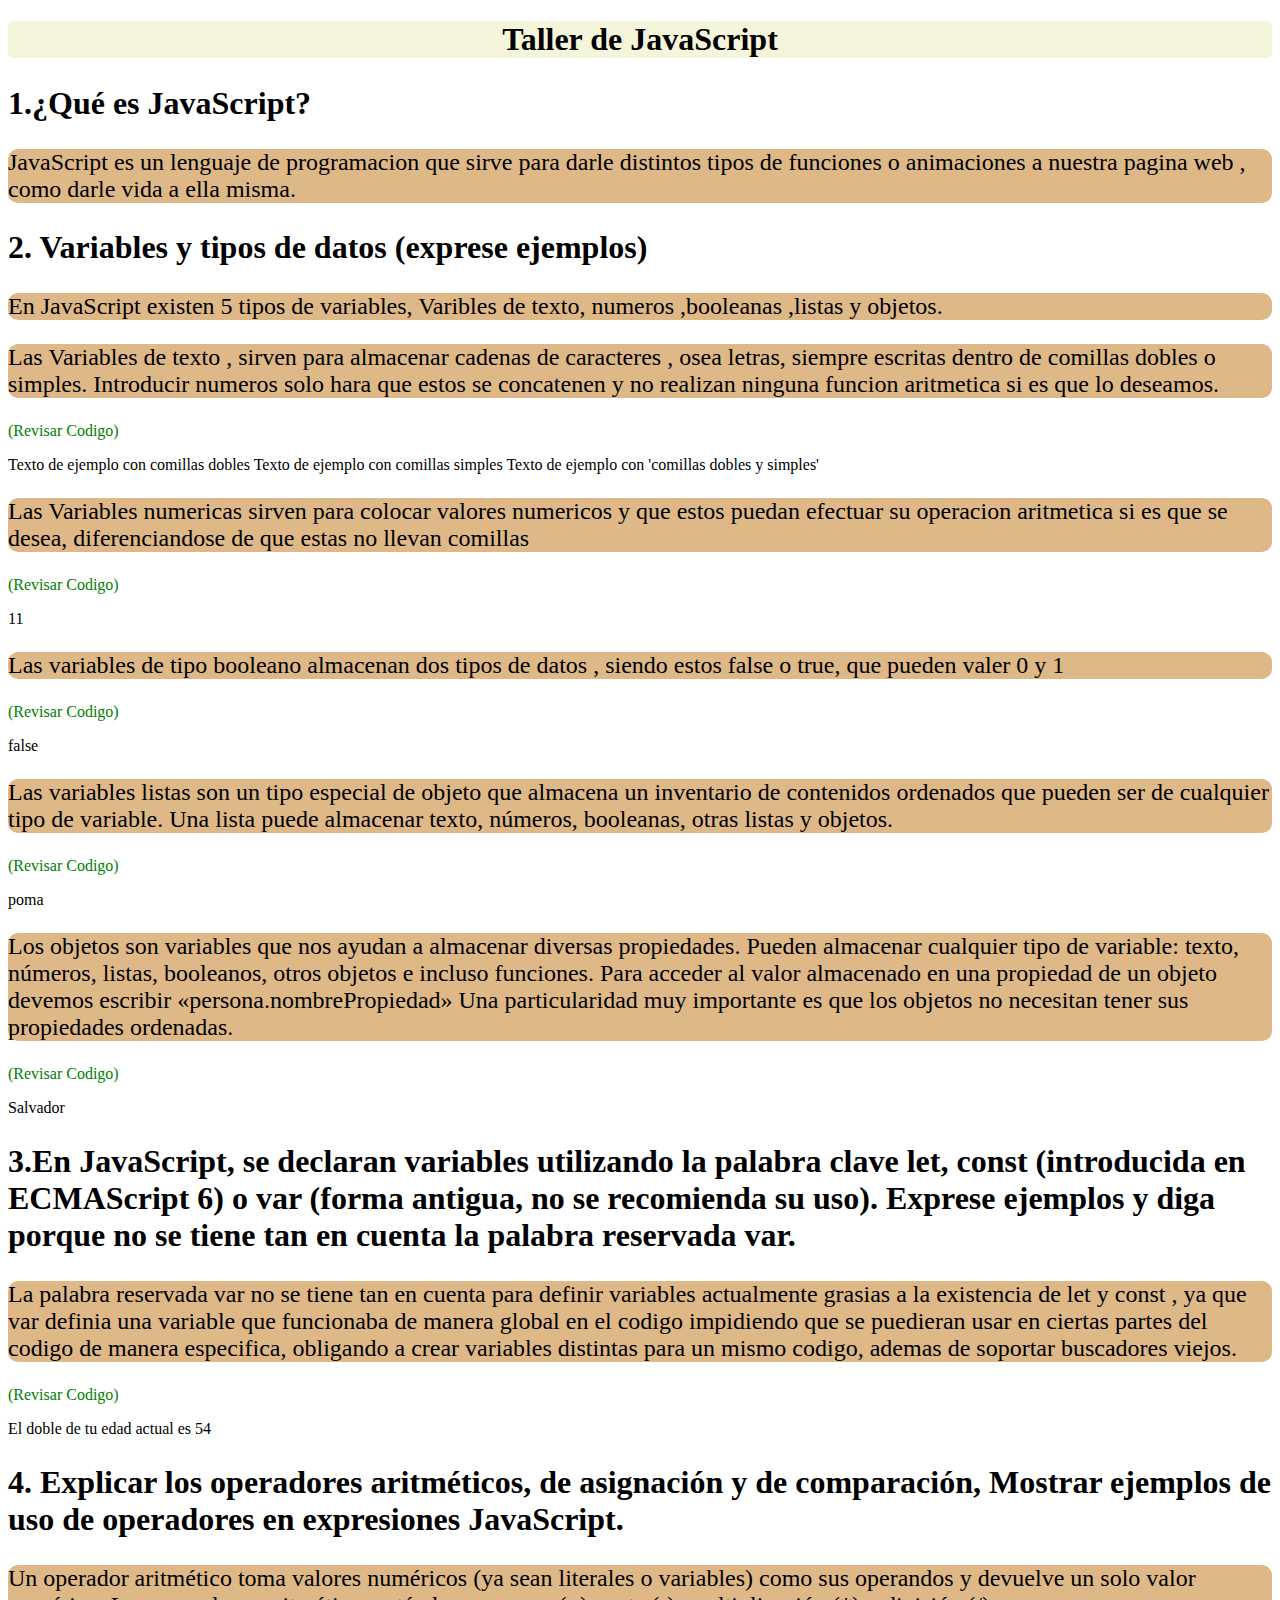
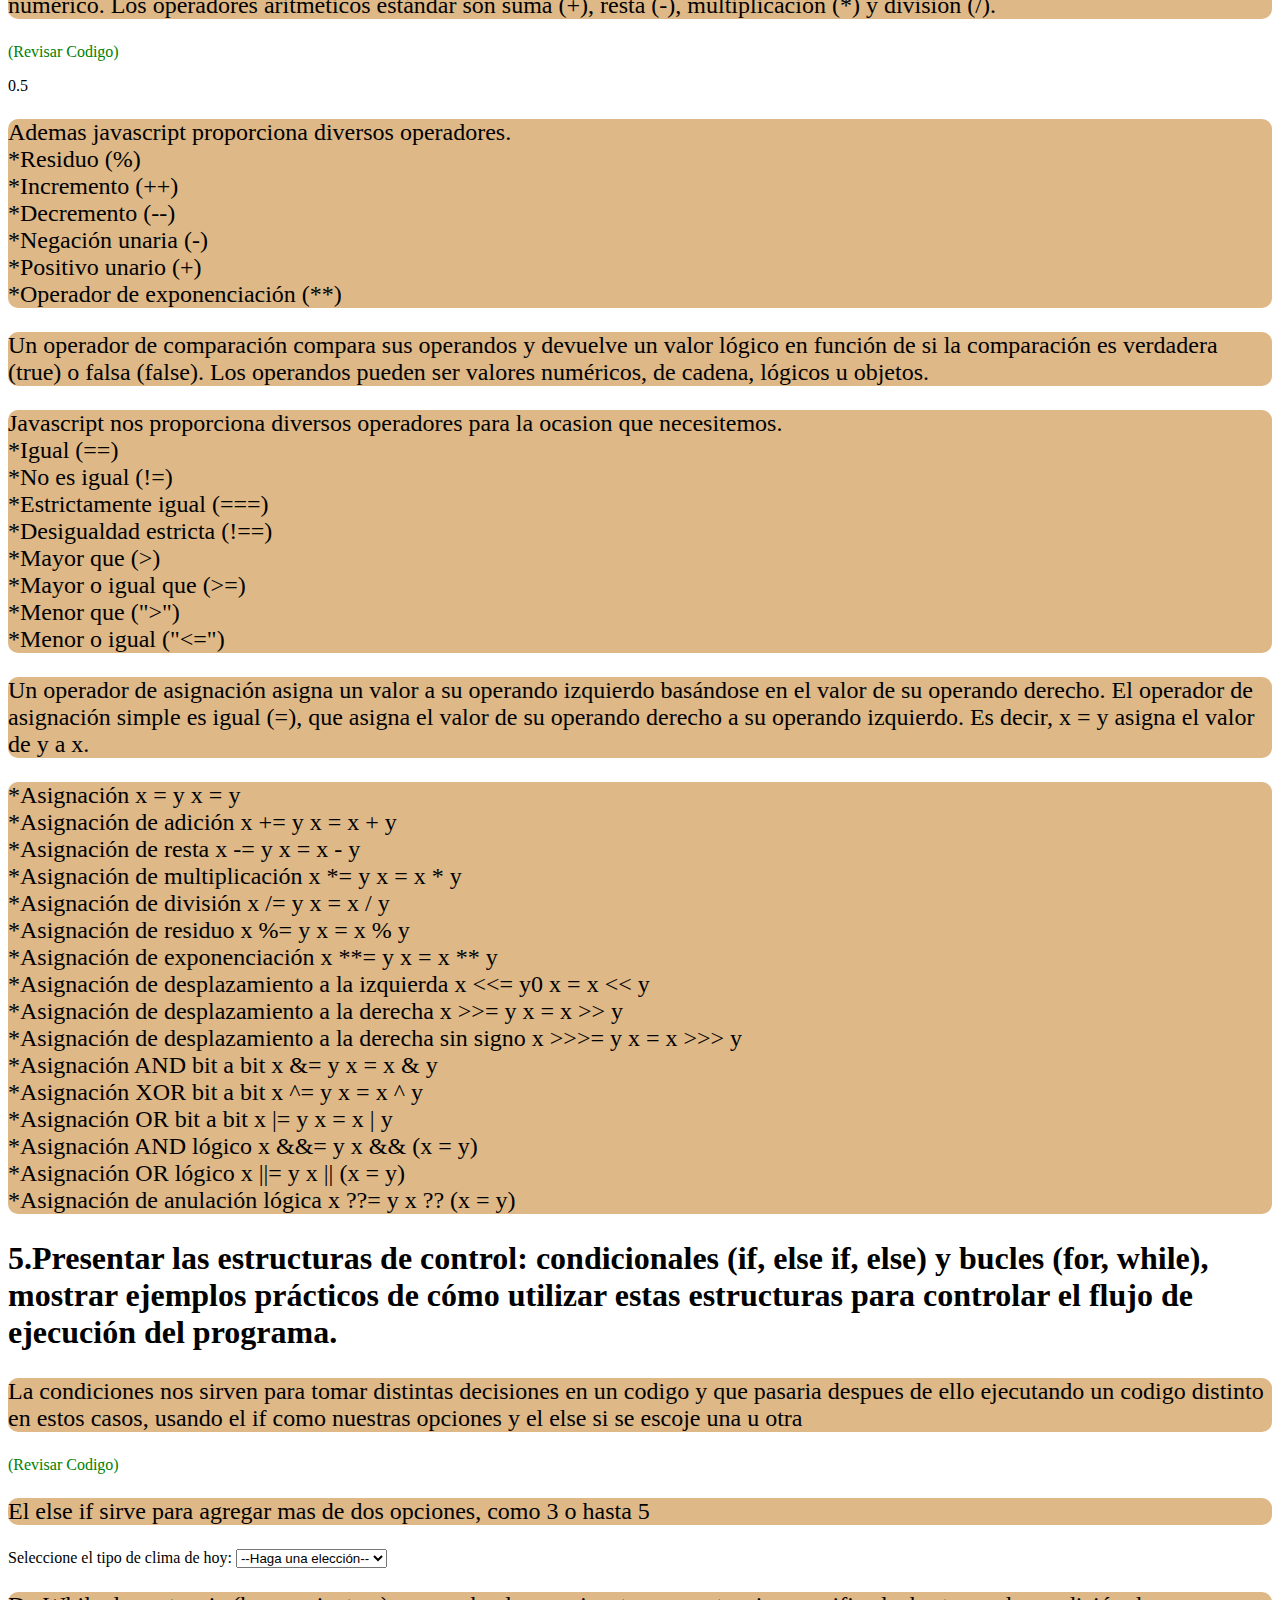
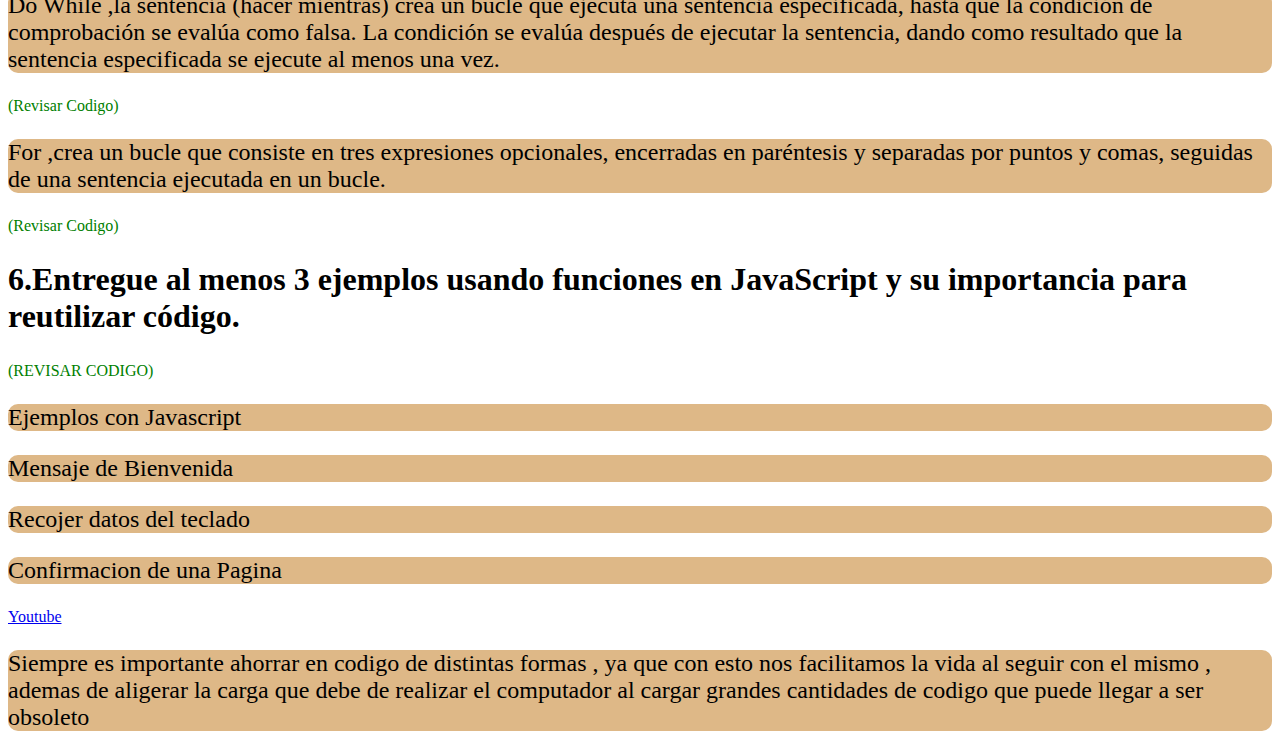
==== index.html @ 2bccbb65 "Add files via upload" ====
<!DOCTYPE html>
<html lang="en">
<head>
    <meta charset="UTF-8">
    <meta name="viewport" content="width=device-width, initial-scale=1.0">
    <title>Taller</title>
    <link rel="stylesheet" href="EstilosW.css">
</head>
<body>
   <center><h1 class="titulos" >Taller de JavaScript</h1></center>
    <h2 class="preguntas">1.¿Qué es JavaScript?</h2>
    <p class="texto" >JavaScript es un lenguaje de programacion que sirve para darle distintos tipos de
        funciones o animaciones a nuestra pagina web , como darle vida a ella misma.</p>

    <h2  class="preguntas">	2. Variables y tipos de datos (exprese ejemplos)  </h2>
    <p class="texto"> En JavaScript existen 5 tipos de variables, Varibles de texto, numeros ,booleanas ,listas y objetos.
    </p>
<p class="texto" >Las Variables de texto , sirven para almacenar cadenas de caracteres , 
    osea letras, siempre escritas dentro de comillas dobles o simples.
    Introducir numeros solo hara que estos se concatenen y no realizan ninguna funcion aritmetica si es que lo
    deseamos.</p>
<p class="Revisar">(Revisar Codigo)</p>
    <script>
var textoA ="Texto de ejemplo con comillas dobles"
var textoB  =' Texto de ejemplo con comillas simples'
var textoC  =" Texto de ejemplo con 'comillas dobles y simples'"

document.write ( textoA); //Devuelve el texto en la variable A//
document.write ( textoB); //Devuelve el texto en la variable B//
document.write ( textoC); //Devuelve el texto en la variable C//
    </script>

<p class="texto" >Las Variables numericas sirven para colocar valores numericos y que estos
    puedan efectuar su operacion aritmetica si es que se desea, diferenciandose de que estas no llevan
    comillas</p>
<p class="Revisar">(Revisar Codigo)</p>

<script>
var x,y;
x=5;
y=6;
document.write (x+y); //Devuelve 11//
</script>

<p class="texto">Las variables de tipo booleano almacenan dos tipos de datos , siendo estos false o true,
    que pueden valer 0 y 1</p>
    <p class="Revisar">(Revisar Codigo)</p>
<script>
var l,o;

l=true
o=false
document.write (l && o); //Devuelve False//
</script>    
<p class="texto">Las variables listas son un tipo especial de objeto que almacena un inventario de contenidos 
    ordenados que pueden ser de cualquier tipo de variable.
    Una lista puede almacenar texto, números, booleanas, otras listas y objetos. </p>
    <p class="Revisar">(Revisar Codigo)</p>

    <script>

var nombre =("Francesc");
var macedonia =["poma","pera",33, nombre , true, , "Barcelona" ]
document.write (macedonia[0]) //Devuelve poma//
    </script>

<p class="texto">Los objetos son variables que nos ayudan a almacenar diversas propiedades. 
    Pueden almacenar cualquier tipo de variable: 
    texto, números, listas, booleanos, otros objetos e incluso funciones.
    Para acceder al valor almacenado en una propiedad de un objeto devemos escribir «persona.nombrePropiedad»
    Una particularidad muy importante es que los objetos no necesitan tener sus propiedades ordenadas.</p>
    <p class="Revisar">(Revisar Codigo)</p>

    <script>
var persona = {nombre:"Salvador",
appellido:"Ricart",
aficiones:["Html,css,javascript"],
inscrito:1
}

document.write(persona.nombre); //Devuelve Salvador
</script>

<h2 class="preguntas" >3.En JavaScript, se declaran variables utilizando la palabra clave let, const (introducida en ECMAScript 6) o var (forma antigua, no se recomienda su uso). Exprese ejemplos y diga porque no se tiene tan en cuenta la palabra reservada var.</h2>

<p class="texto"> La palabra reservada var no se tiene tan en cuenta para definir variables actualmente
    grasias a la existencia de let y const , ya que var definia una variable que funcionaba de manera global en el codigo
    impidiendo que se puedieran usar en ciertas partes del codigo de manera especifica, obligando a crear variables
    distintas para un mismo codigo, ademas de soportar buscadores viejos.</p>
    <p class="Revisar">(Revisar Codigo)</p>

    <script>
var edad = 27
if (edad) {
 //Necesitamos que var dobleDeEdad exista solamente en este bloque de código dentro de las llaves//
    var dobleDeEdad = edad + edad
    document.write(`El doble de tu edad actual es ${dobleDeEdad}`)
}

dobleDeEdad
54
//Nuestra var dobleDeEdad está disponible por fuera de estas llaves, en el ámbito global//

/*En este ejemplo usamos la palabra reservada function para definir una variable que solo 
funcione en esta parte del codigo, por ello nos dara un error si lo ejecutamos ya que la variable
se encuentra solo disponible dentro del function y no en todo el codigo*/

function imprimirAño() {
 var año = 2023;
}
document.write(año);
    </script>

    <h2 class="preguntas" >4. Explicar los operadores aritméticos, de asignación y de comparación, Mostrar ejemplos de uso de operadores en expresiones JavaScript.
    </h2>

<p class="texto">Un operador aritmético toma valores numéricos (ya sean literales o variables) 
    como sus operandos y devuelve un solo valor numérico.
    Los operadores aritméticos estándar son suma (+), resta (-), multiplicación (*) y división (/).</p>
    <p class="Revisar">(Revisar Codigo)</p>
    <script>
        document.write (1/2); // 0.5
    </script>

    <p class="texto">Ademas javascript proporciona diversos operadores. <br>
        *Residuo (%) <br>
        *Incremento (++) <br>
        *Decremento (--) <br>
        *Negación unaria (-) <br>
        *Positivo unario (+) <br>
        *Operador de exponenciación (**)</p>

<p class="texto"> Un operador de comparación compara sus operandos y devuelve un valor lógico en 
    función de si la comparación es verdadera (true) o falsa (false). 
    Los operandos pueden ser valores numéricos, de cadena, lógicos u objetos.</p>
     
   <p class="texto">Javascript nos proporciona diversos operadores para la ocasion que necesitemos. <br>
    
    *Igual (==) <br>
    *No es igual (!=) <br>
    *Estrictamente igual (===) <br>
    *Desigualdad estricta (!==) <br>
    *Mayor que (>) <br>
    *Mayor o igual que (>=) <br>
    *Menor que (">") <br>
    *Menor o igual ("<=") <br> 
</p> 

<p class="texto"> Un operador de asignación asigna un valor a su operando izquierdo basándose en el valor de su operando derecho. 
    El operador de asignación simple es igual (=), que asigna el valor de su operando derecho a 
    su operando izquierdo. Es decir, x = y asigna el valor de y a x.
    </p>
    
<p class="texto">
    *Asignación	x = y	x = y<br>
    *Asignación de adición	x += y 	x = x + y<br>
    *Asignación de resta	x -= y	x = x - y<br>
    *Asignación de multiplicación	x *= y	x = x * y<br>
    *Asignación de división	x /= y	x = x / y<br>
    *Asignación de residuo	x %= y	x = x % y<br>
    *Asignación de exponenciación	x **= y	x = x ** y<br>
    *Asignación de desplazamiento a la izquierda	x <<= y0	x = x << y<br>
    *Asignación de desplazamiento a la derecha	x >>= y	x = x >> y<br>
    *Asignación de desplazamiento a la derecha sin signo	x >>>= y	x = x >>> y<br>
    *Asignación AND bit a bit	x &= y	x = x & y<br>
    *Asignación XOR bit a bit	x ^= y	x = x ^ y<br>
    *Asignación OR bit a bit	x |= y	x = x | y <br>
    *Asignación AND lógico	x &&= y	x && (x = y)<br>
    *Asignación OR lógico	x ||= y	x || (x = y)<br>
    *Asignación de anulación lógica	x ??= y	x ?? (x = y) <br>
</p>
<h2 class="preguntas" >5.Presentar las estructuras de control: condicionales (if, else if, else) y bucles (for, while), mostrar ejemplos prácticos de cómo utilizar estas estructuras para controlar el flujo de ejecución del programa.
</h2>

<p class="texto" >La condiciones nos sirven para tomar distintas decisiones en un codigo y que pasaria despues de ello
    ejecutando un codigo distinto en estos casos, usando el if como nuestras opciones y el else si se 
    escoje una u otra</p>
   
    <p class="Revisar">(Revisar Codigo)</p>

    <script>
let compraRealizada = false;

if (compraRealizada === true) {
  let subsidioAdicional = 10;
} else {
  let subsidioAdicional = 5;
}
    </script>

    <p class="texto">El else if sirve para agregar mas de dos opciones, como 3 o hasta 5</p>
    
    <label for="clima">Seleccione el tipo de clima de hoy: </label>
<select id="clima">
  <option value="">--Haga una elección--</option>
  <option value="soleado">Soleado</option>
  <option value="lluvioso">Lluvioso</option>
  <option value="nevando">Nevando</option>
  <option value="nublado">Nublado</option>
</select>

<p></p>

<script>
let seleccionar = document.querySelector('select');
let parrafo = document.querySelector('p');

seleccionar.addEventListener('change', establecerClima);

function establecerClima() {
  let eleccion = seleccionar.value;

  if (eleccion === 'soleado') {
    parrafo.textContent = 'El día esta agradable y soleado hoy. ¡Use pantalones cortos! Ve a la playa o al parque y come un helado.';
  } else if (eleccion === 'lluvioso') {
    parrafo.textContent = 'Está lloviendo, tome un abrigo para lluvia y un paraguas, y no se quede por fuera mucho tiempo.';
  } else if (eleccion === 'nevando') {
    parrafo.textContent = 'Está nevando ─ ¡está congelando! Lo mejor es quedarse en casa con una taza caliente de chocolate, o hacer un muñeco de nieve.';
  } else if (eleccion === 'nublado') {
    parrafo.textContent = 'No está lloviendo, pero el cielo está gris y nublado; podría llover en cualquier momento, así que lleve un saco solo por si acaso.';
  } else {
    parrafo.textContent = '';
  }
}
    
</script>
<p class="texto" >Do While ,la sentencia (hacer mientras) crea un bucle que ejecuta una sentencia especificada, 
    hasta que la condición de comprobación se evalúa como falsa. 
    La condición se evalúa después de ejecutar la sentencia, dando como resultado que 
    la sentencia especificada se ejecute al menos una vez.</p>
    <p class="Revisar">(Revisar Codigo)</p>
    <script>
        do {
   i += 1;
   document.write(i);
} while (i < 5);
    </script>

<p class="texto" >For ,crea un bucle que consiste en tres expresiones opcionales, encerradas en paréntesis y 
    separadas por puntos y comas, seguidas de una sentencia ejecutada en un bucle.</p>
    <p class="Revisar">(Revisar Codigo)</p>
    <script>
for (var i = 0; i < 9; i++) {
  n += i;
  mifuncion(n);
}
 </script>

<h2 class="preguntas" >6.Entregue al menos 3 ejemplos usando funciones en JavaScript y su importancia para reutilizar código.
</h2>
<p class="Revisar">(REVISAR CODIGO)</p>
<p class="texto">Ejemplos con Javascript</p>

<p class="texto">Mensaje de Bienvenida</p>

<script>
    alert("Bienvenido a la Pagina");
</script>

<p class="texto" >Recojer datos del teclado</p>
<script>

 var nom;
nom=prompt("Escribe tu nombre");
alert("Hola " ,nom);
</script>

<p class="texto" >Confirmacion de una Pagina </p>
<script>
function Confirmacion(){
return confirm ("Quieres ir a Youtube");
}
</script>

<a href="https://www.youtube.com/" onclick="return Confirmacion()">Youtube</a>

<p class="texto" >Siempre es importante ahorrar en codigo de distintas formas , ya que con esto nos facilitamos la
    vida al seguir con el mismo , ademas de aligerar la carga que debe de realizar el computador
    al cargar grandes cantidades de codigo que puede llegar a ser obsoleto</p>
</body>
</html>
---- EstilosW.css ----
.titulos {background-color: beige;
border-radius: 5px;}

.preguntas {font-size: xx-large;}

.texto {font-size: x-large;
background-color: burlywood;
border-radius: 10px;}

.Revisar {color: green;}
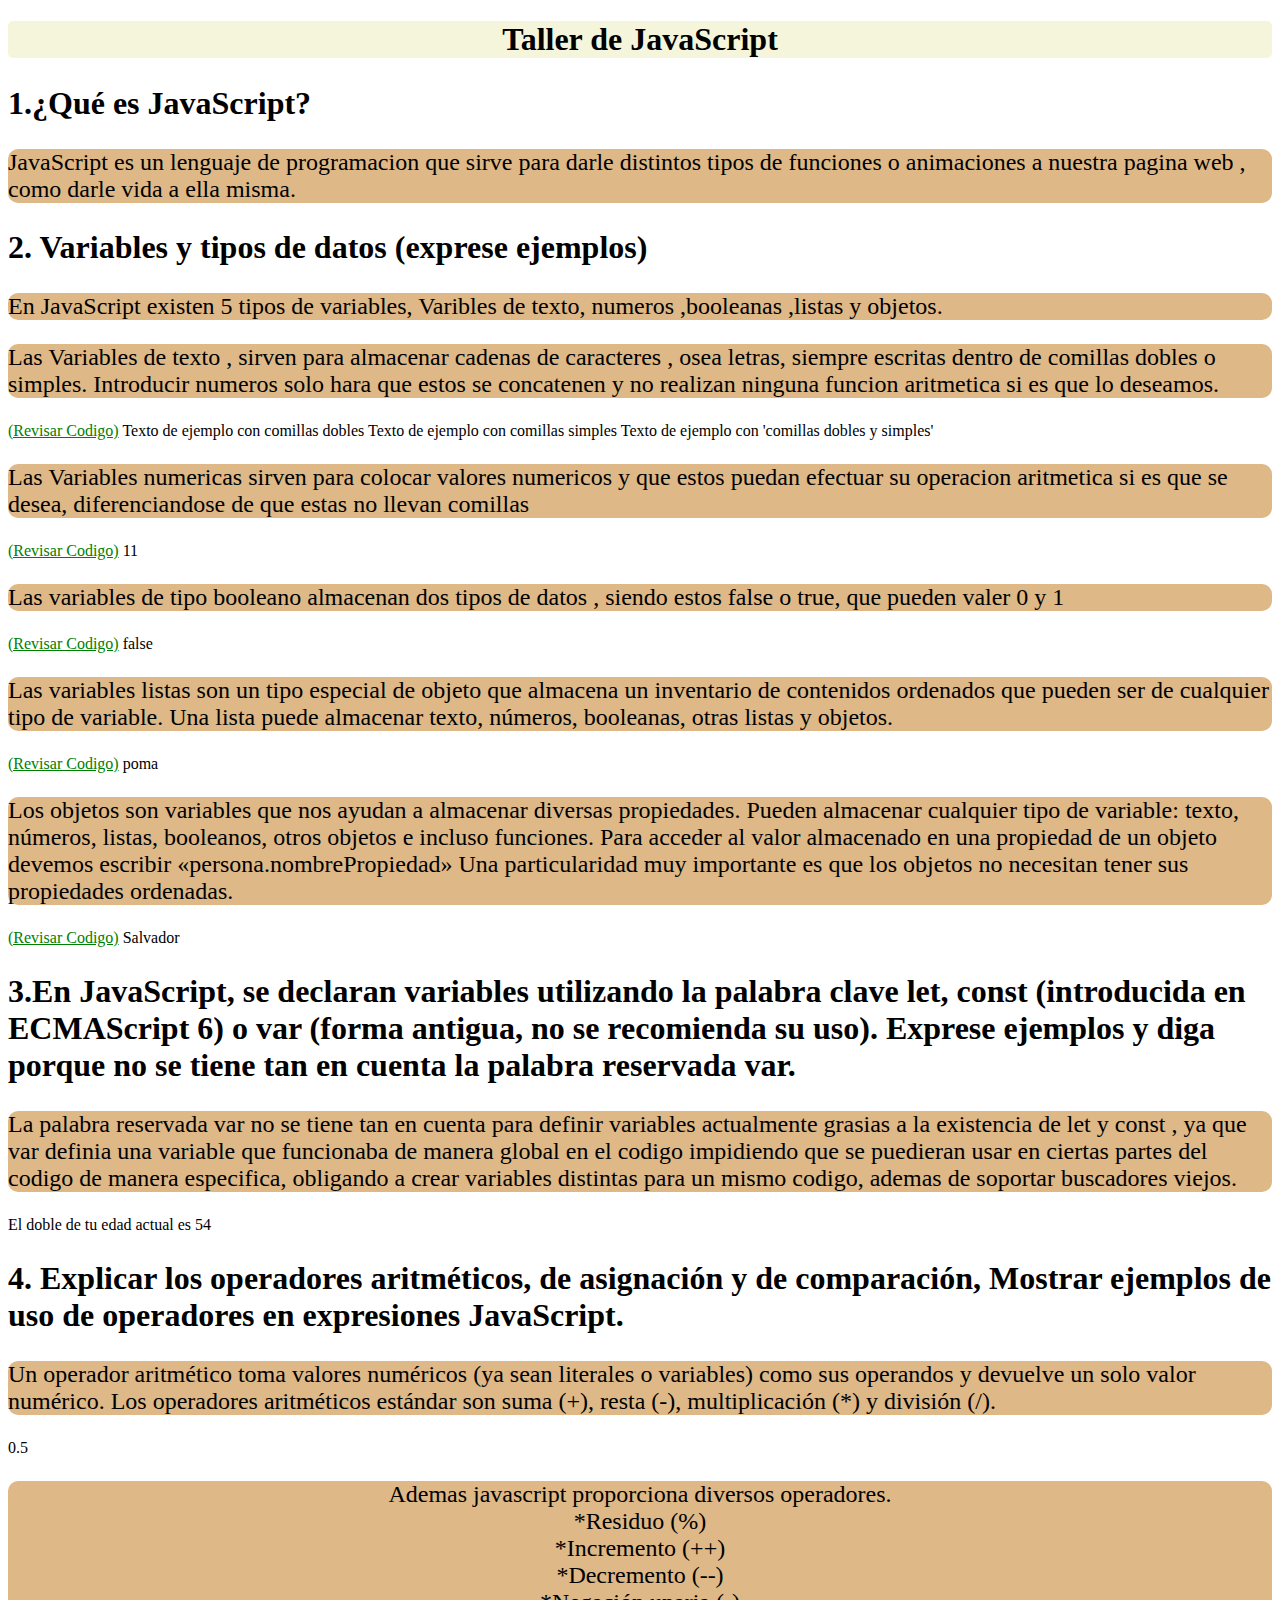
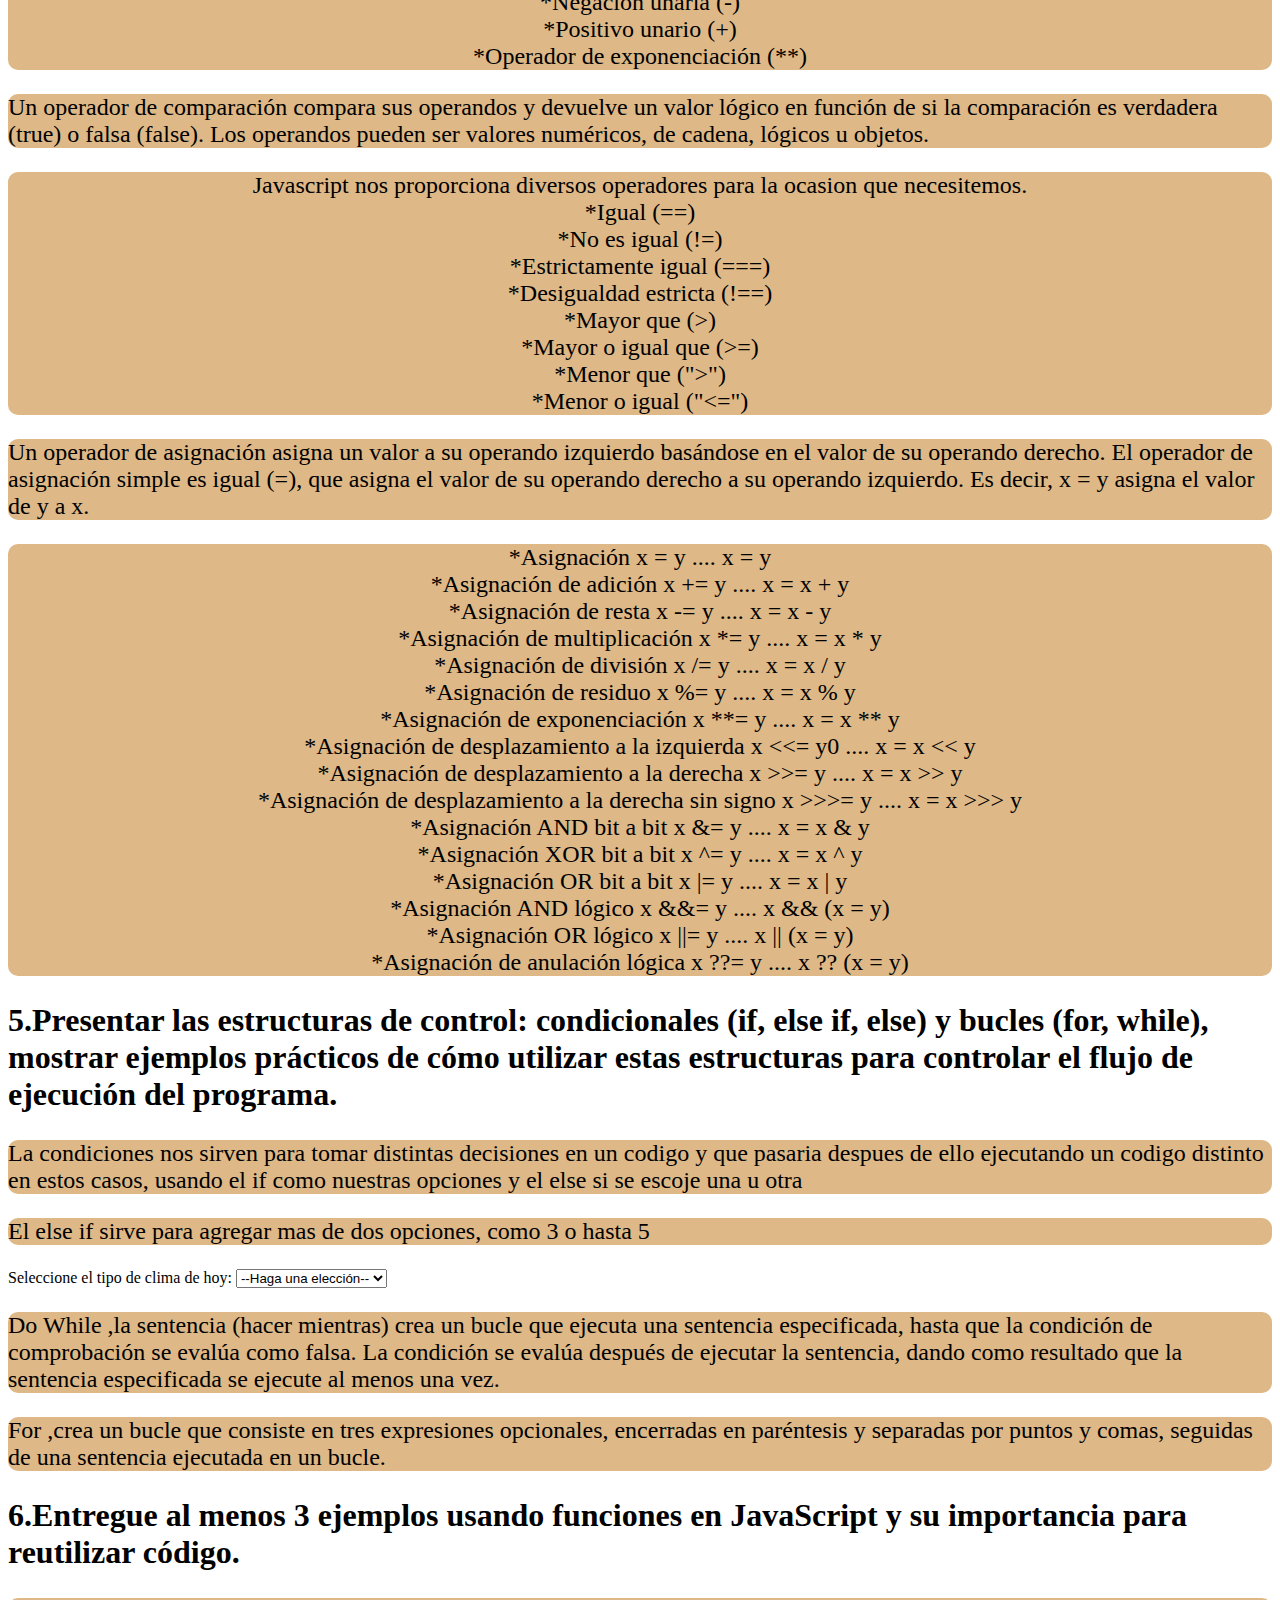
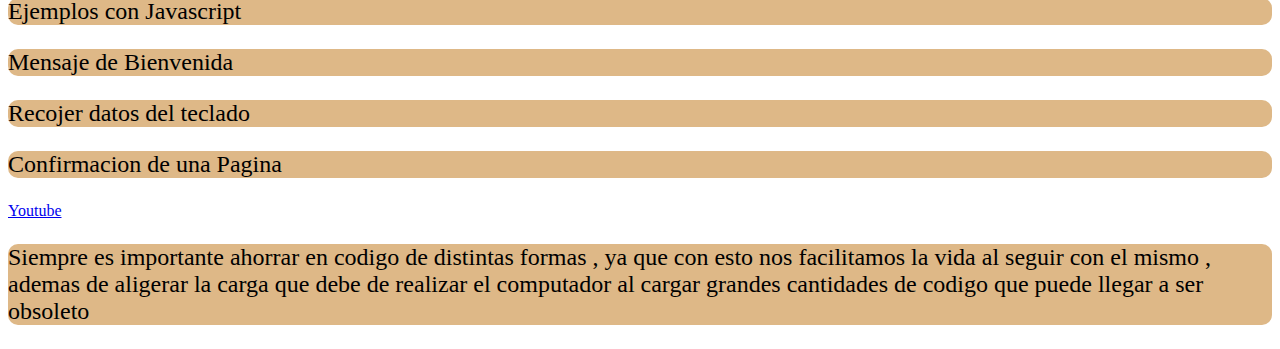
==== commit b9bca0b2: "Add files via upload" ====
--- a/index.html
+++ b/index.html
@@ -19,7 +19,7 @@
     osea letras, siempre escritas dentro de comillas dobles o simples.
     Introducir numeros solo hara que estos se concatenen y no realizan ninguna funcion aritmetica si es que lo
     deseamos.</p>
-<p class="Revisar">(Revisar Codigo)</p>
+<a class="Revisar" href="Pagina2.html">(Revisar Codigo)</a> 
     <script>
 var textoA ="Texto de ejemplo con comillas dobles"
 var textoB  =' Texto de ejemplo con comillas simples'
@@ -33,7 +33,7 @@
 <p class="texto" >Las Variables numericas sirven para colocar valores numericos y que estos
     puedan efectuar su operacion aritmetica si es que se desea, diferenciandose de que estas no llevan
     comillas</p>
-<p class="Revisar">(Revisar Codigo)</p>
+    <a class="Revisar" href="Pagina2.html">(Revisar Codigo)</a> 
 
 <script>
 var x,y;
@@ -44,7 +44,7 @@
 
 <p class="texto">Las variables de tipo booleano almacenan dos tipos de datos , siendo estos false o true,
     que pueden valer 0 y 1</p>
-    <p class="Revisar">(Revisar Codigo)</p>
+    <a class="Revisar" href="Pagina2.html">(Revisar Codigo)</a> 
 <script>
 var l,o;
 
@@ -55,7 +55,7 @@
 <p class="texto">Las variables listas son un tipo especial de objeto que almacena un inventario de contenidos 
     ordenados que pueden ser de cualquier tipo de variable.
     Una lista puede almacenar texto, números, booleanas, otras listas y objetos. </p>
-    <p class="Revisar">(Revisar Codigo)</p>
+    <a class="Revisar" href="Pagina2.html">(Revisar Codigo)</a> 
 
     <script>
 
@@ -69,7 +69,7 @@
     texto, números, listas, booleanos, otros objetos e incluso funciones.
     Para acceder al valor almacenado en una propiedad de un objeto devemos escribir «persona.nombrePropiedad»
     Una particularidad muy importante es que los objetos no necesitan tener sus propiedades ordenadas.</p>
-    <p class="Revisar">(Revisar Codigo)</p>
+    <a class="Revisar" href="Pagina2.html">(Revisar Codigo)</a> 
 
     <script>
 var persona = {nombre:"Salvador",
@@ -87,7 +87,7 @@
     grasias a la existencia de let y const , ya que var definia una variable que funcionaba de manera global en el codigo
     impidiendo que se puedieran usar en ciertas partes del codigo de manera especifica, obligando a crear variables
     distintas para un mismo codigo, ademas de soportar buscadores viejos.</p>
-    <p class="Revisar">(Revisar Codigo)</p>
+    
 
     <script>
 var edad = 27
@@ -117,24 +117,24 @@
 <p class="texto">Un operador aritmético toma valores numéricos (ya sean literales o variables) 
     como sus operandos y devuelve un solo valor numérico.
     Los operadores aritméticos estándar son suma (+), resta (-), multiplicación (*) y división (/).</p>
-    <p class="Revisar">(Revisar Codigo)</p>
+   
     <script>
         document.write (1/2); // 0.5
     </script>
 
-    <p class="texto">Ademas javascript proporciona diversos operadores. <br>
+    <center><p class="texto">Ademas javascript proporciona diversos operadores. <br>
         *Residuo (%) <br>
         *Incremento (++) <br>
         *Decremento (--) <br>
         *Negación unaria (-) <br>
         *Positivo unario (+) <br>
-        *Operador de exponenciación (**)</p>
+        *Operador de exponenciación (**)</p></center>
 
 <p class="texto"> Un operador de comparación compara sus operandos y devuelve un valor lógico en 
     función de si la comparación es verdadera (true) o falsa (false). 
     Los operandos pueden ser valores numéricos, de cadena, lógicos u objetos.</p>
      
-   <p class="texto">Javascript nos proporciona diversos operadores para la ocasion que necesitemos. <br>
+  <center><p class="texto">Javascript nos proporciona diversos operadores para la ocasion que necesitemos. <br>
     
     *Igual (==) <br>
     *No es igual (!=) <br>
@@ -144,31 +144,31 @@
     *Mayor o igual que (>=) <br>
     *Menor que (">") <br>
     *Menor o igual ("<=") <br> 
-</p> 
+</p></center>
 
 <p class="texto"> Un operador de asignación asigna un valor a su operando izquierdo basándose en el valor de su operando derecho. 
     El operador de asignación simple es igual (=), que asigna el valor de su operando derecho a 
     su operando izquierdo. Es decir, x = y asigna el valor de y a x.
     </p>
     
-<p class="texto">
-    *Asignación	x = y	x = y<br>
-    *Asignación de adición	x += y 	x = x + y<br>
-    *Asignación de resta	x -= y	x = x - y<br>
-    *Asignación de multiplicación	x *= y	x = x * y<br>
-    *Asignación de división	x /= y	x = x / y<br>
-    *Asignación de residuo	x %= y	x = x % y<br>
-    *Asignación de exponenciación	x **= y	x = x ** y<br>
-    *Asignación de desplazamiento a la izquierda	x <<= y0	x = x << y<br>
-    *Asignación de desplazamiento a la derecha	x >>= y	x = x >> y<br>
-    *Asignación de desplazamiento a la derecha sin signo	x >>>= y	x = x >>> y<br>
-    *Asignación AND bit a bit	x &= y	x = x & y<br>
-    *Asignación XOR bit a bit	x ^= y	x = x ^ y<br>
-    *Asignación OR bit a bit	x |= y	x = x | y <br>
-    *Asignación AND lógico	x &&= y	x && (x = y)<br>
-    *Asignación OR lógico	x ||= y	x || (x = y)<br>
-    *Asignación de anulación lógica	x ??= y	x ?? (x = y) <br>
-</p>
+<center><p class="texto">
+    *Asignación	x = y .... x = y<br>
+    *Asignación de adición	x += y .... x = x + y<br>
+    *Asignación de resta	x -= y .... x = x - y<br>
+    *Asignación de multiplicación	x *= y .... x = x * y<br>
+    *Asignación de división	x /= y .... x = x / y<br>
+    *Asignación de residuo	x %= y ....	x = x % y<br>
+    *Asignación de exponenciación	x **= y	.... x = x ** y<br>
+    *Asignación de desplazamiento a la izquierda	x <<= y0 .... x = x << y<br>
+    *Asignación de desplazamiento a la derecha	x >>= y	.... x = x >> y<br>
+    *Asignación de desplazamiento a la derecha sin signo	x >>>= y .... x = x >>> y<br>
+    *Asignación AND bit a bit	x &= y .... x = x & y<br>
+    *Asignación XOR bit a bit	x ^= y .... x = x ^ y<br>
+    *Asignación OR bit a bit	x |= y .... x = x | y <br>
+    *Asignación AND lógico	x &&= y	.... x && (x = y)<br>
+    *Asignación OR lógico	x ||= y	.... x || (x = y)<br>
+    *Asignación de anulación lógica	x ??= y	.... x ?? (x = y) <br>
+</p></center>
 <h2 class="preguntas" >5.Presentar las estructuras de control: condicionales (if, else if, else) y bucles (for, while), mostrar ejemplos prácticos de cómo utilizar estas estructuras para controlar el flujo de ejecución del programa.
 </h2>
 
@@ -176,7 +176,7 @@
     ejecutando un codigo distinto en estos casos, usando el if como nuestras opciones y el else si se 
     escoje una u otra</p>
    
-    <p class="Revisar">(Revisar Codigo)</p>
+    
 
     <script>
 let compraRealizada = false;
@@ -222,13 +222,13 @@
     parrafo.textContent = '';
   }
 }
-    
+
 </script>
 <p class="texto" >Do While ,la sentencia (hacer mientras) crea un bucle que ejecuta una sentencia especificada, 
     hasta que la condición de comprobación se evalúa como falsa. 
     La condición se evalúa después de ejecutar la sentencia, dando como resultado que 
     la sentencia especificada se ejecute al menos una vez.</p>
-    <p class="Revisar">(Revisar Codigo)</p>
+    
     <script>
         do {
    i += 1;
@@ -238,7 +238,7 @@
 
 <p class="texto" >For ,crea un bucle que consiste en tres expresiones opcionales, encerradas en paréntesis y 
     separadas por puntos y comas, seguidas de una sentencia ejecutada en un bucle.</p>
-    <p class="Revisar">(Revisar Codigo)</p>
+
     <script>
 for (var i = 0; i < 9; i++) {
   n += i;
@@ -248,7 +248,7 @@
 
 <h2 class="preguntas" >6.Entregue al menos 3 ejemplos usando funciones en JavaScript y su importancia para reutilizar código.
 </h2>
-<p class="Revisar">(REVISAR CODIGO)</p>
+
 <p class="texto">Ejemplos con Javascript</p>
 
 <p class="texto">Mensaje de Bienvenida</p>
@@ -258,11 +258,11 @@
 </script>
 
 <p class="texto" >Recojer datos del teclado</p>
-<script>
-
+
+<script>
  var nom;
-nom=prompt("Escribe tu nombre");
-alert("Hola " ,nom);
+ nom=prompt("Escribe tu nombre");
+alert("Hola ",nom);
 </script>
 
 <p class="texto" >Confirmacion de una Pagina </p>
--- a/EstilosW.css
+++ b/EstilosW.css
@@ -7,4 +7,14 @@
 background-color: burlywood;
 border-radius: 10px;}
 
-.Revisar {color: green;}+.Revisar {color: green;}
+
+.mini {font-size: large;
+background-color: cornsilk;}
+
+.volver {background-color: chartreuse;
+font-family: 'Times New Roman', Times, serif;
+border-color: green;
+border-radius: 10px;}
+
+.volver:hover {background-color: red;}